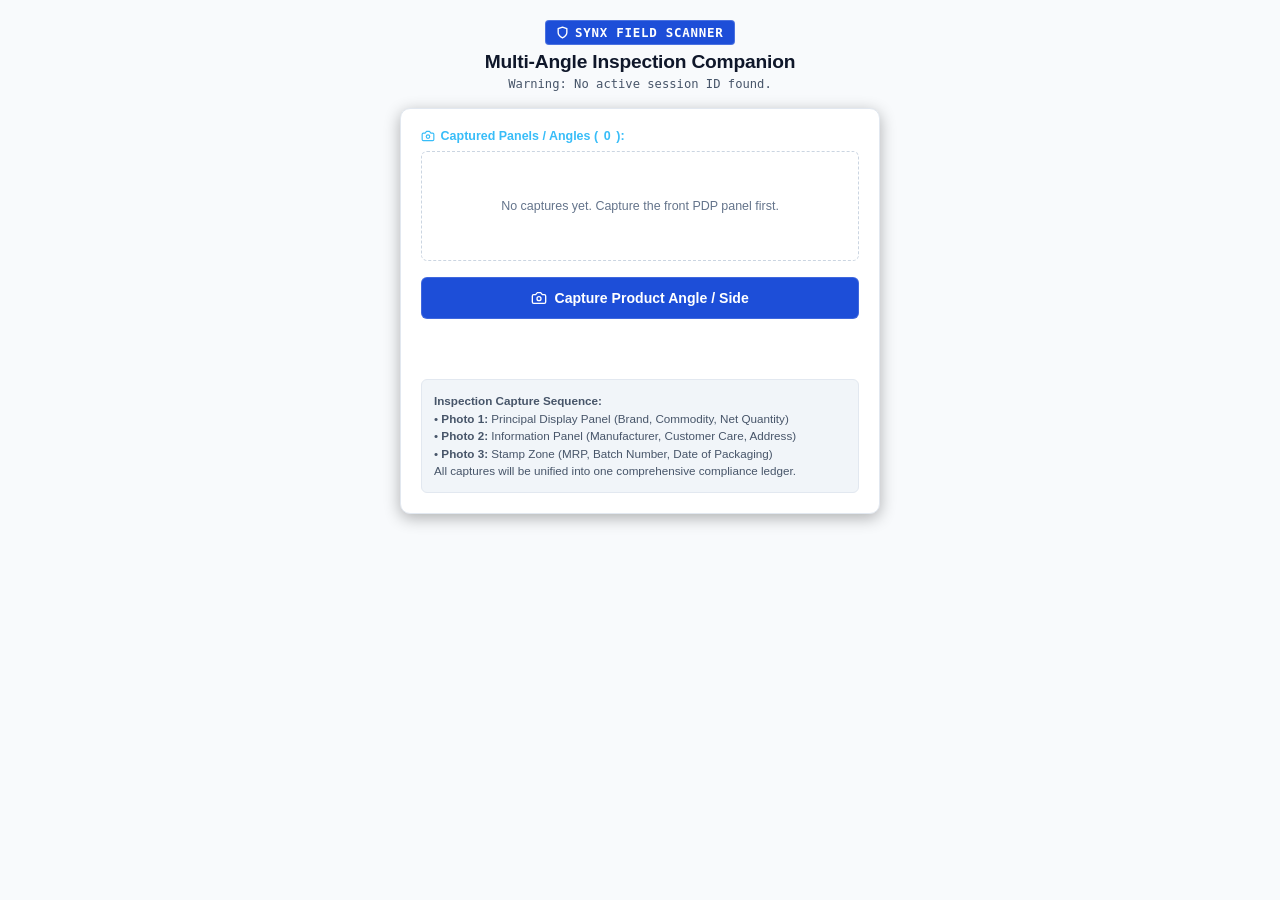
==== app/static/mobile.html @ 65c746ac "Add SIH project" ====
<!DOCTYPE html>
<html lang="en">
<head>
  <meta charset="UTF-8">
  <meta name="viewport" content="width=device-width, initial-scale=1.0, maximum-scale=1.0, user-scalable=no">
  <title>SYNX - Mobile Field Scanner | SIH 2026</title>
  <style>
    :root {
      --bg-app: #f8fafc;
      --bg-card: #ffffff;
      --bg-subtle: #f1f5f9;
      --bg-hover: #e2e8f0;
      --border-color: #e2e8f0;
      --border-strong: #cbd5e1;
      --text-primary: #0f172a;
      --text-secondary: #475569;
      --text-muted: #64748b;
      --accent-primary: #1d4ed8;
      --accent-primary-hover: #1e40af;
      --accent-green: #059669;
      --font-mono: 'JetBrains Mono', 'Fira Code', monospace;
    }

    [data-theme="dark"] {
      --bg-app: #0a0d14;
      --bg-card: #141a26;
      --bg-subtle: #0d121c;
      --bg-hover: #1c2436;
      --border-color: rgba(255, 255, 255, 0.10);
      --border-strong: rgba(255, 255, 255, 0.18);
      --text-primary: #f8fafc;
      --text-secondary: #94a3b8;
      --text-muted: #64748b;
      --accent-primary: #2563eb;
      --accent-primary-hover: #1d4ed8;
      --accent-green: #059669;
    }

    * { box-sizing: border-box; margin: 0; padding: 0; }
    body {
      font-family: -apple-system, BlinkMacSystemFont, 'Segoe UI', Roboto, Helvetica, Arial, sans-serif;
      background: var(--bg-app);
      color: var(--text-primary);
      min-height: 100vh;
      display: flex;
      flex-direction: column;
      align-items: center;
      padding: 1.25rem 1rem;
      -webkit-font-smoothing: antialiased;
      transition: background-color 0.2s ease, color 0.2s ease;
    }
    .header {
      text-align: center;
      margin-bottom: 1.1rem;
      width: 100%;
    }
    .badge {
      display: inline-flex;
      align-items: center;
      gap: 0.35rem;
      background: var(--accent-primary);
      color: #fff;
      font-weight: 700;
      font-family: var(--font-mono);
      font-size: 0.78rem;
      letter-spacing: 0.06em;
      padding: 0.25rem 0.65rem;
      border-radius: 4px;
      margin-bottom: 0.4rem;
      border: 1px solid rgba(255, 255, 255, 0.2);
    }
    .title {
      font-size: 1.2rem;
      font-weight: 700;
      letter-spacing: -0.01em;
    }
    .subtitle {
      font-size: 0.76rem;
      color: var(--text-secondary);
      margin-top: 0.2rem;
      font-family: var(--font-mono);
    }
    .card {
      background: var(--bg-card);
      border: 1px solid var(--border-color);
      border-radius: 10px;
      padding: 1.25rem;
      width: 100%;
      max-width: 480px;
      box-shadow: 0 4px 16px rgba(0, 0, 0, 0.3);
      text-align: center;
    }
    .gallery-container {
      display: grid;
      grid-template-columns: repeat(3, 1fr);
      gap: 0.5rem;
      margin-bottom: 1rem;
      min-height: 110px;
    }
    .thumb-card {
      background: var(--bg-subtle);
      border: 1px solid var(--border-strong);
      border-radius: 6px;
      height: 110px;
      overflow: hidden;
      position: relative;
      display: flex;
      flex-direction: column;
      align-items: center;
      justify-content: center;
    }
    .thumb-card img {
      width: 100%;
      height: 85px;
      object-fit: cover;
    }
    .thumb-tag {
      font-size: 0.64rem;
      color: #7dd3fc;
      font-weight: 600;
      font-family: var(--font-mono);
      background: rgba(10, 13, 20, 0.95);
      width: 100%;
      padding: 2px 0;
      border-top: 1px solid var(--border-color);
    }
    .thumb-card .btn-del {
      position: absolute;
      top: 2px;
      right: 2px;
      background: rgba(239, 68, 68, 0.85);
      color: #fff;
      border: none;
      border-radius: 50%;
      width: 18px;
      height: 18px;
      font-size: 10px;
      cursor: pointer;
      display: flex;
      align-items: center;
      justify-content: center;
    }
    .btn {
      width: 100%;
      padding: 0.75rem;
      border-radius: 6px;
      font-size: 0.88rem;
      font-weight: 600;
      border: 1px solid transparent;
      cursor: pointer;
      display: flex;
      align-items: center;
      justify-content: center;
      gap: 0.45rem;
      transition: background-color 0.15s ease;
      font-family: inherit;
    }
    .btn-camera {
      background: var(--accent-primary);
      color: #fff;
      border-color: rgba(255, 255, 255, 0.15);
      margin-bottom: 0.75rem;
    }
    .btn-camera:hover {
      background: var(--accent-primary-hover);
    }
    .btn-submit {
      background: var(--accent-green);
      color: #fff;
      border-color: rgba(255, 255, 255, 0.15);
    }
    .btn-submit:hover {
      background: #047857;
    }
    .status-msg {
      margin-top: 1rem;
      font-size: 0.8rem;
      font-weight: 600;
      min-height: 24px;
    }
    .spinner {
      border: 2px solid rgba(255,255,255,0.2);
      border-left-color: #fff;
      border-radius: 50%;
      width: 16px;
      height: 16px;
      animation: spin 0.7s linear infinite;
      display: inline-block;
      vertical-align: middle;
    }
    @keyframes spin { 0% { transform: rotate(0deg); } 100% { transform: rotate(360deg); } }
    .tips {
      margin-top: 1.25rem;
      font-size: 0.73rem;
      color: var(--text-secondary);
      text-align: left;
      line-height: 1.5;
      background: var(--bg-subtle);
      padding: 0.75rem;
      border-radius: 6px;
      border: 1px solid var(--border-color);
    }
  </style>
</head>
<body>

  <div class="header">
    <div class="badge">
      <svg width="13" height="13" viewBox="0 0 24 24" fill="none" stroke="currentColor" stroke-width="2.5" stroke-linecap="round" stroke-linejoin="round">
        <path d="M12 22s8-4 8-10V5l-8-3-8 3v7c0 6 8 10 8 10z"/>
      </svg>
      SYNX FIELD SCANNER
    </div>
    <div class="title">Multi-Angle Inspection Companion</div>
    <div class="subtitle" id="sessionInfo">Connecting to workstation...</div>
  </div>

  <div class="card">
    <div style="font-size: 0.78rem; font-weight: 600; color: #38bdf8; margin-bottom: 0.5rem; text-align: left; display: flex; align-items: center; gap: 0.35rem;">
      <svg width="14" height="14" viewBox="0 0 24 24" fill="none" stroke="currentColor" stroke-width="2" stroke-linecap="round" stroke-linejoin="round">
        <path d="M14.5 4h-5L7 7H4a2 2 0 0 0-2 2v9a2 2 0 0 0 2 2h16a2 2 0 0 0 2-2V9a2 2 0 0 0-2-2h-3l-2.5-3z"/>
        <circle cx="12" cy="13" r="3"/>
      </svg>
      Captured Panels / Angles (<span id="photoCount">0</span>):
    </div>

    <!-- Gallery of captured angles -->
    <div class="gallery-container" id="galleryBox">
      <div style="grid-column: span 3; color: var(--text-muted); font-size: 0.78rem; display: flex; align-items: center; justify-content: center; height: 110px; border: 1.5px dashed var(--border-strong); border-radius: 6px;" id="emptyPlaceholder">
        No captures yet. Capture the front PDP panel first.
      </div>
    </div>

    <!-- Hidden native camera input -->
    <input type="file" id="cameraInput" accept="image/*" capture="environment" style="display: none;" onchange="onPhotoSelected(event)">

    <button class="btn btn-camera" id="btnSnap" onclick="document.getElementById('cameraInput').click()">
      <svg width="16" height="16" viewBox="0 0 24 24" fill="none" stroke="currentColor" stroke-width="2" stroke-linecap="round" stroke-linejoin="round">
        <path d="M14.5 4h-5L7 7H4a2 2 0 0 0-2 2v9a2 2 0 0 0 2 2h16a2 2 0 0 0 2-2V9a2 2 0 0 0-2-2h-3l-2.5-3z"/>
        <circle cx="12" cy="13" r="3"/>
      </svg>
      Capture Product Angle / Side
    </button>

    <button class="btn btn-submit" id="btnSubmitAll" style="display: none;" onclick="submitAllAngles()">
      <svg width="16" height="16" viewBox="0 0 24 24" fill="none" stroke="currentColor" stroke-width="2" stroke-linecap="round" stroke-linejoin="round">
        <path d="M22 2 11 13"/>
        <path d="m22 2-7 20-4-9-9-4 20-7z"/>
      </svg>
      Transmit All (<span id="submitCount">0</span>) Sides to Workstation
    </button>

    <div class="status-msg" id="statusMsg"></div>

    <div class="tips">
      <b>Inspection Capture Sequence:</b><br>
      • <b>Photo 1:</b> Principal Display Panel (Brand, Commodity, Net Quantity)<br>
      • <b>Photo 2:</b> Information Panel (Manufacturer, Customer Care, Address)<br>
      • <b>Photo 3:</b> Stamp Zone (MRP, Batch Number, Date of Packaging)<br>
      All captures will be unified into one comprehensive compliance ledger.
    </div>
  </div>

  <script>
    // Theme Management
    function initMobileTheme() {
      const t = localStorage.getItem('synx_theme') || 'light';
      document.documentElement.setAttribute('data-theme', t);
    }
    initMobileTheme();

    const urlParams = new URLSearchParams(window.location.search);
    const sessionId = urlParams.get('session');
    let uploadedImages = [];

    if (sessionId) {
      document.getElementById('sessionInfo').textContent = `Syncing with Session: ${sessionId.substring(0, 8)}...`;
    } else {
      document.getElementById('sessionInfo').textContent = 'Warning: No active session ID found.';
    }

    async function onPhotoSelected(event) {
      const files = event.target.files;
      if (!files || files.length === 0) return;

      const file = files[0];
      const statusMsg = document.getElementById('statusMsg');
      statusMsg.innerHTML = '<span class="spinner"></span> Transmitting angle to session...';
      statusMsg.style.color = '#fbbf24';

      const formData = new FormData();
      formData.append('file', file);

      try {
        const res = await fetch(`/api/mobile/upload/${sessionId}`, {
          method: 'POST',
          body: formData
        });

        if (!res.ok) throw new Error('Upload failed');
        const data = await res.json();

        uploadedImages = data.images || [];
        renderGallery();

        statusMsg.innerHTML = `Side #${uploadedImages.length} saved! Capture another angle or transmit to workstation.`;
        statusMsg.style.color = '#34d399';

        document.getElementById('btnSubmitAll').style.display = 'flex';
        document.getElementById('btnSnap').innerHTML = `
          <svg width="16" height="16" viewBox="0 0 24 24" fill="none" stroke="currentColor" stroke-width="2" stroke-linecap="round" stroke-linejoin="round">
            <path d="M14.5 4h-5L7 7H4a2 2 0 0 0-2 2v9a2 2 0 0 0 2 2h16a2 2 0 0 0 2-2V9a2 2 0 0 0-2-2h-3l-2.5-3z"/>
            <circle cx="12" cy="13" r="3"/>
          </svg>
          Capture Another Angle (Side #${uploadedImages.length + 1})
        `;
      } catch (err) {
        statusMsg.textContent = `Upload failed: ${err.message}`;
        statusMsg.style.color = '#f87171';
      } finally {
        event.target.value = '';
      }
    }

    function renderGallery() {
      const box = document.getElementById('galleryBox');
      const placeholder = document.getElementById('emptyPlaceholder');
      const countEl = document.getElementById('photoCount');
      const subCount = document.getElementById('submitCount');

      countEl.textContent = uploadedImages.length;
      subCount.textContent = uploadedImages.length;

      if (uploadedImages.length === 0) {
        box.innerHTML = '';
        box.appendChild(placeholder);
        return;
      }

      box.innerHTML = '';
      const labels = ['Front (PDP)', 'Back Panel', 'Stamp / Flap', 'Side Panel', 'Top Panel'];

      uploadedImages.forEach((img, idx) => {
        const card = document.createElement('div');
        card.className = 'thumb-card';
        card.innerHTML = `
          <img src="${img.image_url}" alt="Angle ${idx+1}">
          <div class="thumb-tag">#${idx+1}: ${labels[idx] || `Angle ${idx+1}`}</div>
        `;
        box.appendChild(card);
      });
    }

    async function submitAllAngles() {
      if (uploadedImages.length === 0) return;

      const statusMsg = document.getElementById('statusMsg');
      const btnSubmit = document.getElementById('btnSubmitAll');

      btnSubmit.disabled = true;
      statusMsg.innerHTML = '<span class="spinner"></span> Transmitting all captures to workstation...';
      statusMsg.style.color = '#fbbf24';

      try {
        const res = await fetch(`/api/mobile/submit/${sessionId}`, { method: 'POST' });
        if (!res.ok) throw new Error('Submission failed');

        statusMsg.innerHTML = `<b>All ${uploadedImages.length} captures transmitted!</b><br>Check workstation display for unified audit results.`;
        statusMsg.style.color = '#34d399';
        btnSubmit.style.display = 'none';
        document.getElementById('btnSnap').innerHTML = `
          <svg width="16" height="16" viewBox="0 0 24 24" fill="none" stroke="currentColor" stroke-width="2" stroke-linecap="round" stroke-linejoin="round">
            <path d="M14.5 4h-5L7 7H4a2 2 0 0 0-2 2v9a2 2 0 0 0 2 2h16a2 2 0 0 0 2-2V9a2 2 0 0 0-2-2h-3l-2.5-3z"/>
            <circle cx="12" cy="13" r="3"/>
          </svg>
          Begin Next Commodity
        `;
      } catch (err) {
        statusMsg.textContent = `Submit error: ${err.message}`;
        statusMsg.style.color = '#f87171';
        btnSubmit.disabled = false;
      }
    }
  </script>
</body>
</html>
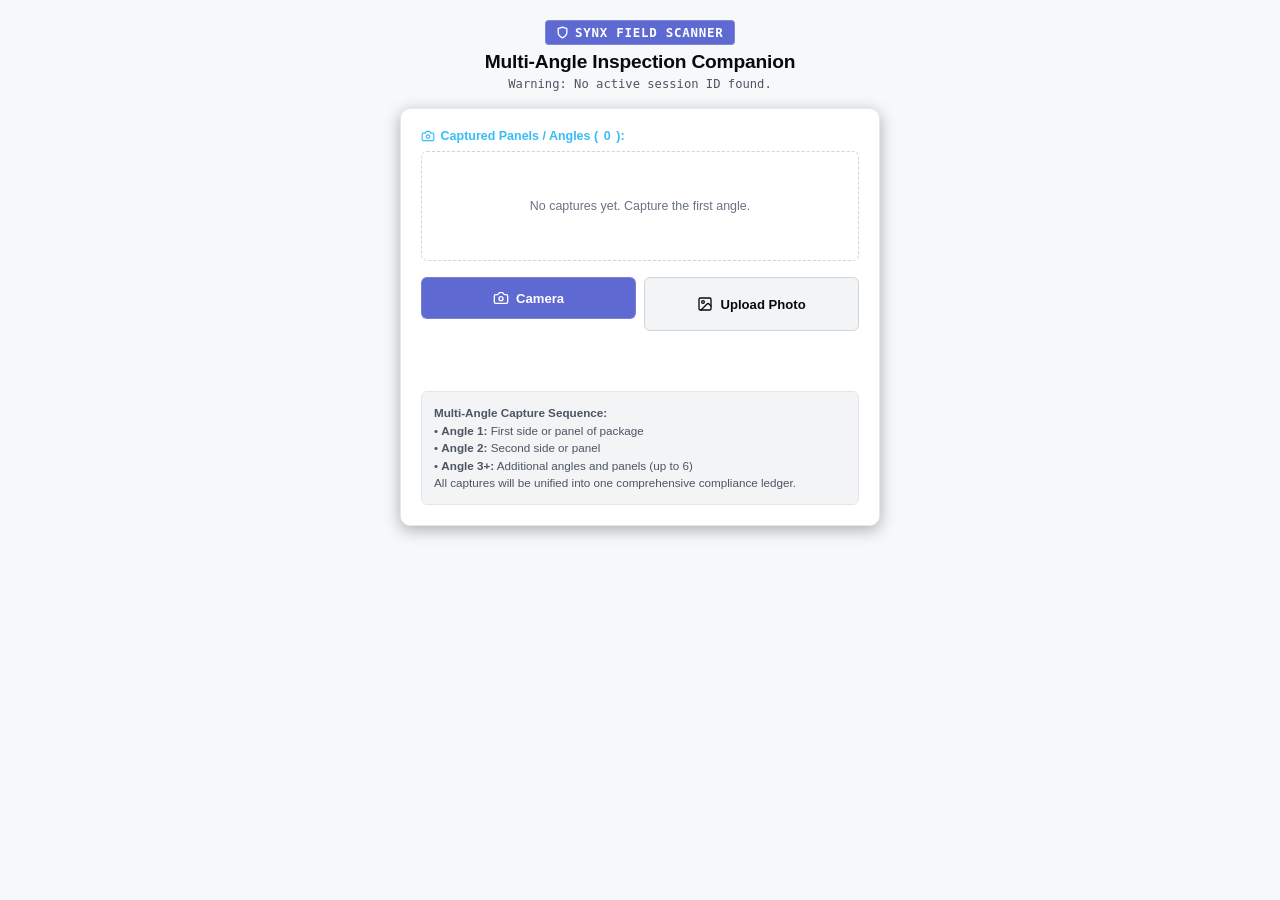
==== commit 813aa7e7: "feat: SYNX Legal Metrology Verification Engine v5.9.0 - RBAC, GIS auth, security hardening" ====
--- a/app/static/mobile.html
+++ b/app/static/mobile.html
@@ -5,35 +5,35 @@
   <meta name="viewport" content="width=device-width, initial-scale=1.0, maximum-scale=1.0, user-scalable=no">
   <title>SYNX - Mobile Field Scanner | SIH 2026</title>
   <style>
-    :root {
-      --bg-app: #f8fafc;
+    :root, [data-theme="dark"] {
+      --bg-app: #08090a;
+      --bg-card: #121316;
+      --bg-subtle: #18191c;
+      --bg-hover: #1e1f23;
+      --border-color: rgba(255, 255, 255, 0.08);
+      --border-strong: rgba(255, 255, 255, 0.16);
+      --text-primary: #f7f8f8;
+      --text-secondary: #d0d6e0;
+      --text-muted: #8a8f98;
+      --accent-primary: #5e6ad2;
+      --accent-primary-hover: #7170ff;
+      --accent-green: #27a644;
+      --font-mono: 'JetBrains Mono', 'Fira Code', monospace;
+    }
+
+    [data-theme="light"] {
+      --bg-app: #f7f8f9;
       --bg-card: #ffffff;
-      --bg-subtle: #f1f5f9;
-      --bg-hover: #e2e8f0;
-      --border-color: #e2e8f0;
-      --border-strong: #cbd5e1;
-      --text-primary: #0f172a;
-      --text-secondary: #475569;
-      --text-muted: #64748b;
-      --accent-primary: #1d4ed8;
-      --accent-primary-hover: #1e40af;
-      --accent-green: #059669;
-      --font-mono: 'JetBrains Mono', 'Fira Code', monospace;
-    }
-
-    [data-theme="dark"] {
-      --bg-app: #0a0d14;
-      --bg-card: #141a26;
-      --bg-subtle: #0d121c;
-      --bg-hover: #1c2436;
-      --border-color: rgba(255, 255, 255, 0.10);
-      --border-strong: rgba(255, 255, 255, 0.18);
-      --text-primary: #f8fafc;
-      --text-secondary: #94a3b8;
-      --text-muted: #64748b;
-      --accent-primary: #2563eb;
-      --accent-primary-hover: #1d4ed8;
-      --accent-green: #059669;
+      --bg-subtle: #f3f4f6;
+      --bg-hover: #e5e7eb;
+      --border-color: #e5e7eb;
+      --border-strong: #d1d5db;
+      --text-primary: #090a0c;
+      --text-secondary: #4b5563;
+      --text-muted: #6b7280;
+      --accent-primary: #5e6ad2;
+      --accent-primary-hover: #4e5ac0;
+      --accent-green: #16a34a;
     }
 
     * { box-sizing: border-box; margin: 0; padding: 0; }
@@ -227,36 +227,48 @@
     <!-- Gallery of captured angles -->
     <div class="gallery-container" id="galleryBox">
       <div style="grid-column: span 3; color: var(--text-muted); font-size: 0.78rem; display: flex; align-items: center; justify-content: center; height: 110px; border: 1.5px dashed var(--border-strong); border-radius: 6px;" id="emptyPlaceholder">
-        No captures yet. Capture the front PDP panel first.
+        No captures yet. Capture the first angle.
       </div>
     </div>
 
-    <!-- Hidden native camera input -->
+    <!-- Hidden inputs for camera capture and gallery upload -->
     <input type="file" id="cameraInput" accept="image/*" capture="environment" style="display: none;" onchange="onPhotoSelected(event)">
-
-    <button class="btn btn-camera" id="btnSnap" onclick="document.getElementById('cameraInput').click()">
-      <svg width="16" height="16" viewBox="0 0 24 24" fill="none" stroke="currentColor" stroke-width="2" stroke-linecap="round" stroke-linejoin="round">
-        <path d="M14.5 4h-5L7 7H4a2 2 0 0 0-2 2v9a2 2 0 0 0 2 2h16a2 2 0 0 0 2-2V9a2 2 0 0 0-2-2h-3l-2.5-3z"/>
-        <circle cx="12" cy="13" r="3"/>
-      </svg>
-      Capture Product Angle / Side
-    </button>
+    <input type="file" id="galleryInput" accept="image/*" style="display: none;" onchange="onPhotoSelected(event)">
+
+    <div style="display: flex; gap: 0.5rem; width: 100%; margin-bottom: 0.6rem;">
+      <button class="btn btn-camera" id="btnSnap" style="flex: 1; padding: 0.75rem 0.4rem; font-size: 0.82rem;" onclick="document.getElementById('cameraInput').click()">
+        <svg width="16" height="16" viewBox="0 0 24 24" fill="none" stroke="currentColor" stroke-width="2" stroke-linecap="round" stroke-linejoin="round">
+          <path d="M14.5 4h-5L7 7H4a2 2 0 0 0-2 2v9a2 2 0 0 0 2 2h16a2 2 0 0 0 2-2V9a2 2 0 0 0-2-2h-3l-2.5-3z"/>
+          <circle cx="12" cy="13" r="3"/>
+        </svg>
+        <span>Camera</span>
+      </button>
+
+      <button class="btn" id="btnGallery" style="flex: 1; padding: 0.75rem 0.4rem; font-size: 0.82rem; background: var(--bg-subtle); color: var(--text-primary); border: 1px solid var(--border-strong);" onclick="document.getElementById('galleryInput').click()">
+        <svg width="16" height="16" viewBox="0 0 24 24" fill="none" stroke="currentColor" stroke-width="2" stroke-linecap="round" stroke-linejoin="round">
+          <rect width="18" height="18" x="3" y="3" rx="2" ry="2"/>
+          <circle cx="9" cy="9" r="2"/>
+          <path d="m21 15-3.086-3.086a2 2 0 0 0-2.828 0L6 21"/>
+        </svg>
+        <span>Upload Photo</span>
+      </button>
+    </div>
 
     <button class="btn btn-submit" id="btnSubmitAll" style="display: none;" onclick="submitAllAngles()">
       <svg width="16" height="16" viewBox="0 0 24 24" fill="none" stroke="currentColor" stroke-width="2" stroke-linecap="round" stroke-linejoin="round">
         <path d="M22 2 11 13"/>
         <path d="m22 2-7 20-4-9-9-4 20-7z"/>
       </svg>
-      Transmit All (<span id="submitCount">0</span>) Sides to Workstation
+      Transmit All (<span id="submitCount">0</span>) Angles to Workstation
     </button>
 
     <div class="status-msg" id="statusMsg"></div>
 
     <div class="tips">
-      <b>Inspection Capture Sequence:</b><br>
-      • <b>Photo 1:</b> Principal Display Panel (Brand, Commodity, Net Quantity)<br>
-      • <b>Photo 2:</b> Information Panel (Manufacturer, Customer Care, Address)<br>
-      • <b>Photo 3:</b> Stamp Zone (MRP, Batch Number, Date of Packaging)<br>
+      <b>Multi-Angle Capture Sequence:</b><br>
+      • <b>Angle 1:</b> First side or panel of package<br>
+      • <b>Angle 2:</b> Second side or panel<br>
+      • <b>Angle 3+:</b> Additional angles and panels (up to 6)<br>
       All captures will be unified into one comprehensive compliance ledger.
     </div>
   </div>
@@ -279,11 +291,33 @@
       document.getElementById('sessionInfo').textContent = 'Warning: No active session ID found.';
     }
 
+    const MAX_UPLOAD_FILES = 6;
+    const MAX_FILE_SIZE_BYTES = 10 * 1024 * 1024;
+
     async function onPhotoSelected(event) {
       const files = event.target.files;
       if (!files || files.length === 0) return;
 
+      if (!sessionId) {
+        alert('Error: No active session ID found. Please re-scan the QR code from the workstation.');
+        event.target.value = '';
+        return;
+      }
+
+      if (uploadedImages.length >= MAX_UPLOAD_FILES) {
+        alert(`Session Limit Reached:\nYou have already captured the maximum allowed ${MAX_UPLOAD_FILES} angles.\nTap 'Transmit All' to run the compliance audit.`);
+        event.target.value = '';
+        return;
+      }
+
       const file = files[0];
+      if (file.size > MAX_FILE_SIZE_BYTES) {
+        const sizeMB = (file.size / (1024 * 1024)).toFixed(1);
+        alert(`Photo Too Large:\nPhoto is ${sizeMB} MB. Maximum allowed size is 10 MB per capture.`);
+        event.target.value = '';
+        return;
+      }
+
       const statusMsg = document.getElementById('statusMsg');
       statusMsg.innerHTML = '<span class="spinner"></span> Transmitting angle to session...';
       statusMsg.style.color = '#fbbf24';
@@ -297,13 +331,16 @@
           body: formData
         });
 
-        if (!res.ok) throw new Error('Upload failed');
+        if (!res.ok) {
+          const errData = await res.json().catch(() => ({}));
+          throw new Error(errData.detail || `Upload failed (Status ${res.status})`);
+        }
         const data = await res.json();
 
         uploadedImages = data.images || [];
         renderGallery();
 
-        statusMsg.innerHTML = `Side #${uploadedImages.length} saved! Capture another angle or transmit to workstation.`;
+        statusMsg.innerHTML = `Angle #${uploadedImages.length} saved! Capture another angle or transmit to workstation.`;
         statusMsg.style.color = '#34d399';
 
         document.getElementById('btnSubmitAll').style.display = 'flex';
@@ -312,7 +349,7 @@
             <path d="M14.5 4h-5L7 7H4a2 2 0 0 0-2 2v9a2 2 0 0 0 2 2h16a2 2 0 0 0 2-2V9a2 2 0 0 0-2-2h-3l-2.5-3z"/>
             <circle cx="12" cy="13" r="3"/>
           </svg>
-          Capture Another Angle (Side #${uploadedImages.length + 1})
+          <span>Camera (Side #${uploadedImages.length + 1})</span>
         `;
       } catch (err) {
         statusMsg.textContent = `Upload failed: ${err.message}`;
@@ -338,19 +375,68 @@
       }
 
       box.innerHTML = '';
-      const labels = ['Front (PDP)', 'Back Panel', 'Stamp / Flap', 'Side Panel', 'Top Panel'];
 
       uploadedImages.forEach((img, idx) => {
         const card = document.createElement('div');
         card.className = 'thumb-card';
         card.innerHTML = `
+          <button type="button" class="btn-del" title="Remove this angle" onclick="deleteMobileAngle(${idx}, event)">&times;</button>
           <img src="${img.image_url}" alt="Angle ${idx+1}">
-          <div class="thumb-tag">#${idx+1}: ${labels[idx] || `Angle ${idx+1}`}</div>
+          <div class="thumb-tag">Angle ${idx+1}</div>
         `;
         box.appendChild(card);
       });
     }
 
+    async function deleteMobileAngle(idx, event) {
+      if (event) event.stopPropagation();
+      if (idx < 0 || idx >= uploadedImages.length) return;
+      const target = uploadedImages[idx];
+
+      const statusMsg = document.getElementById('statusMsg');
+      statusMsg.innerHTML = '<span class="spinner"></span> Removing angle...';
+      statusMsg.style.color = '#fbbf24';
+
+      try {
+        const res = await fetch(`/api/mobile/delete/${sessionId}/${encodeURIComponent(target.filename)}`, {
+          method: 'POST'
+        });
+        if (!res.ok) {
+          const errData = await res.json().catch(() => ({}));
+          throw new Error(errData.detail || 'Failed to remove angle');
+        }
+
+        uploadedImages.splice(idx, 1);
+        renderGallery();
+
+        if (uploadedImages.length === 0) {
+          document.getElementById('btnSubmitAll').style.display = 'none';
+          statusMsg.innerHTML = 'Angle removed. Ready to capture.';
+          statusMsg.style.color = 'var(--text-muted)';
+          document.getElementById('btnSnap').innerHTML = `
+            <svg width="16" height="16" viewBox="0 0 24 24" fill="none" stroke="currentColor" stroke-width="2" stroke-linecap="round" stroke-linejoin="round">
+              <path d="M14.5 4h-5L7 7H4a2 2 0 0 0-2 2v9a2 2 0 0 0 2 2h16a2 2 0 0 0 2-2V9a2 2 0 0 0-2-2h-3l-2.5-3z"/>
+              <circle cx="12" cy="13" r="3"/>
+            </svg>
+            <span>Camera</span>
+          `;
+        } else {
+          statusMsg.innerHTML = `Angle removed. ${uploadedImages.length} angle(s) in session.`;
+          statusMsg.style.color = '#34d399';
+          document.getElementById('btnSnap').innerHTML = `
+            <svg width="16" height="16" viewBox="0 0 24 24" fill="none" stroke="currentColor" stroke-width="2" stroke-linecap="round" stroke-linejoin="round">
+              <path d="M14.5 4h-5L7 7H4a2 2 0 0 0-2 2v9a2 2 0 0 0 2 2h16a2 2 0 0 0 2-2V9a2 2 0 0 0-2-2h-3l-2.5-3z"/>
+              <circle cx="12" cy="13" r="3"/>
+            </svg>
+            <span>Camera (Side #${uploadedImages.length + 1})</span>
+          `;
+        }
+      } catch (err) {
+        statusMsg.textContent = `Error removing angle: ${err.message}`;
+        statusMsg.style.color = '#f87171';
+      }
+    }
+
     async function submitAllAngles() {
       if (uploadedImages.length === 0) return;
 
@@ -363,9 +449,12 @@
 
       try {
         const res = await fetch(`/api/mobile/submit/${sessionId}`, { method: 'POST' });
-        if (!res.ok) throw new Error('Submission failed');
-
-        statusMsg.innerHTML = `<b>All ${uploadedImages.length} captures transmitted!</b><br>Check workstation display for unified audit results.`;
+        if (!res.ok) {
+          const errData = await res.json().catch(() => ({}));
+          throw new Error(errData.detail || `Submission failed (Status ${res.status})`);
+        }
+
+        statusMsg.innerHTML = `<b>✓ All ${uploadedImages.length} capture(s) transmitted!</b><br>Workstation is now running unified Legal Metrology audit.`;
         statusMsg.style.color = '#34d399';
         btnSubmit.style.display = 'none';
         document.getElementById('btnSnap').innerHTML = `
